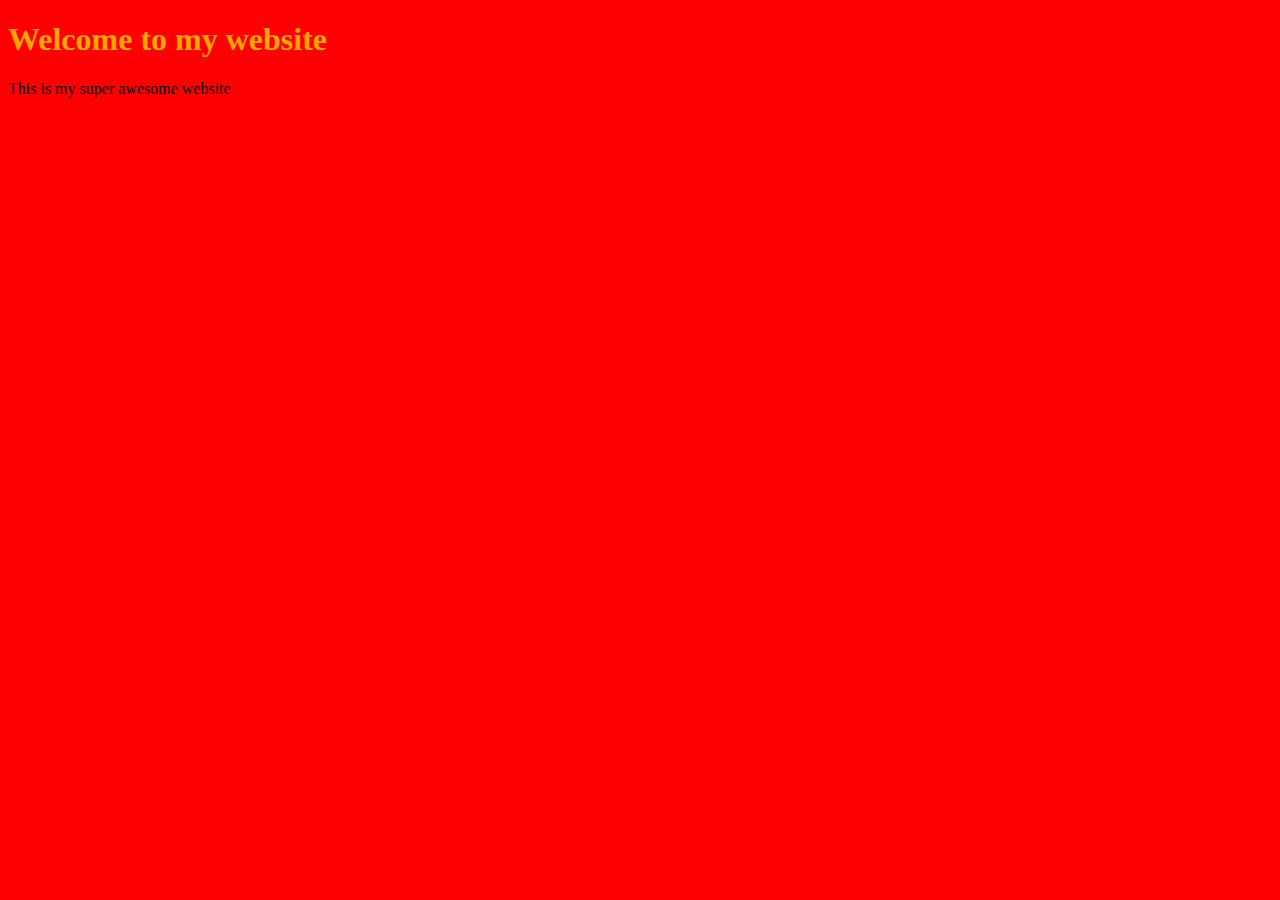
==== blog/index.html @ 03b3f575 "Initial Blog setup commit" ====
<!DOCTYPE html>
<html lang="en">
<head>
    <meta charset="UTF-8">
    <meta name="viewport" content="width=device-width, initial-scale=1.0">
    <title>Hello World</title>
    <link rel="stylesheet" href="stylesheet.css">
</head>
<body>
    <h1>Welcome to my website</h1>
    <p>This is my super awesome website</p>

</body>
</html>
---- blog/stylesheet.css ----
body { 
    background: red;
 }

 h1 {
    color: orange;
 }
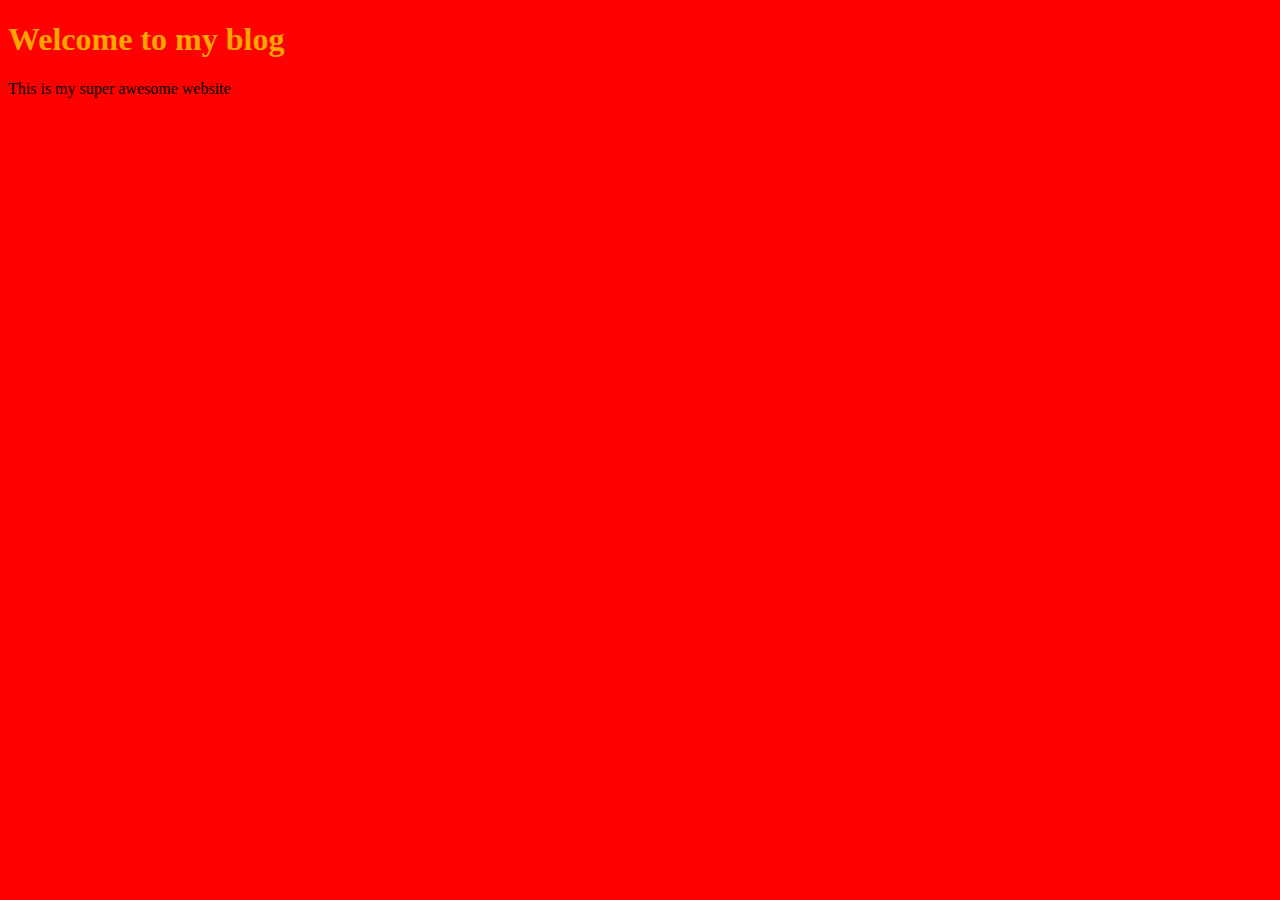
==== commit f2632512: "Changed blog title" ====
--- a/blog/index.html
+++ b/blog/index.html
@@ -7,7 +7,7 @@
     <link rel="stylesheet" href="stylesheet.css">
 </head>
 <body>
-    <h1>Welcome to my website</h1>
+    <h1>Welcome to my blog</h1>
     <p>This is my super awesome website</p>
 
 </body>
